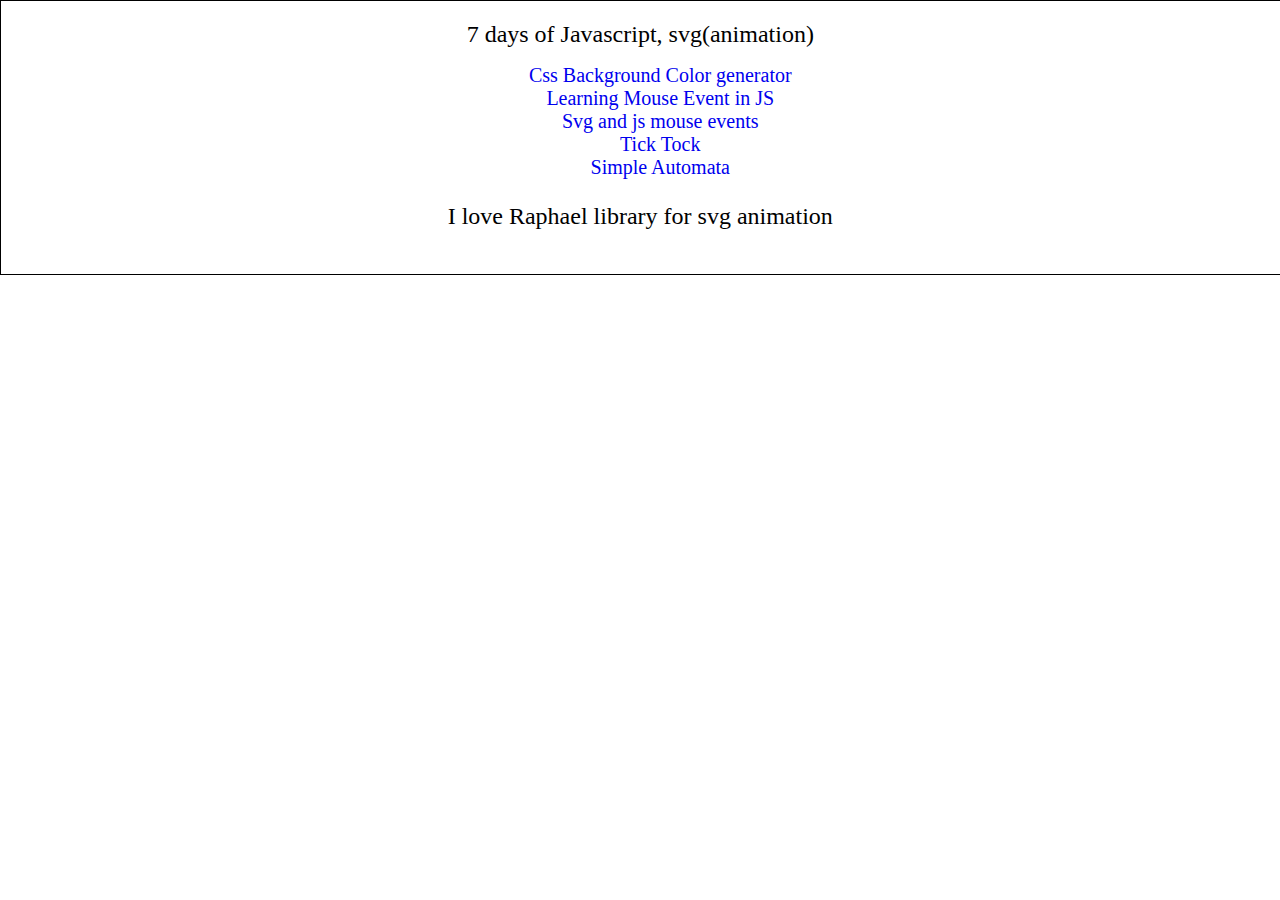
==== index.html @ 18eb89e8 "adding complete files in js" ====
<!DOCTYPE html>

<html>
    <head>
        <!--  Include the raphael library from the jslibs directory  -->
        <title>7 days of javascript</title>
        <link rel="stylesheet" type="text/css" href="appstyle.css">
    </head>

  <body>
    <header>7 days of Javascript, svg(animation)</header>
    <ul>
    <li> <a href="Input&Events/www/index.html" target="_blank">Css Background Color generator</a></li>   
    <li><a href="mouse%20Events/www/index.html" target="_blank"> Learning Mouse Event in JS </a></li>
    <li><a href="funwithRaphael/www/index.html" target="_blank"> Svg and js mouse events</a></li>
    <li><a href="TickTock/index.html" target="_blank">Tick Tock</a></li>
    <li><a href="simpleAumataFlexbox%20/www/index.html" target="_blank">Simple Automata</a></li>
    </ul>
    </div>
    <footer>
        <p> I love  Raphael library for svg animation </p>
    </footer>
  </body>
</html>
---- appstyle.css ----
html, body
{
	margin: 0;
	padding: 0
	height: 99%;
	width: 99%;
	text-align: center;
}

body{
	border: 1px solid black;
    padding: 20px 12px;
}

ul li {
	list-style: none;
}

a{
	text-decoration: none;
	text-decoration: none;
    font-size: 20px;
}

header, footer{
	font-size: 24px;
	text-align: center;
}
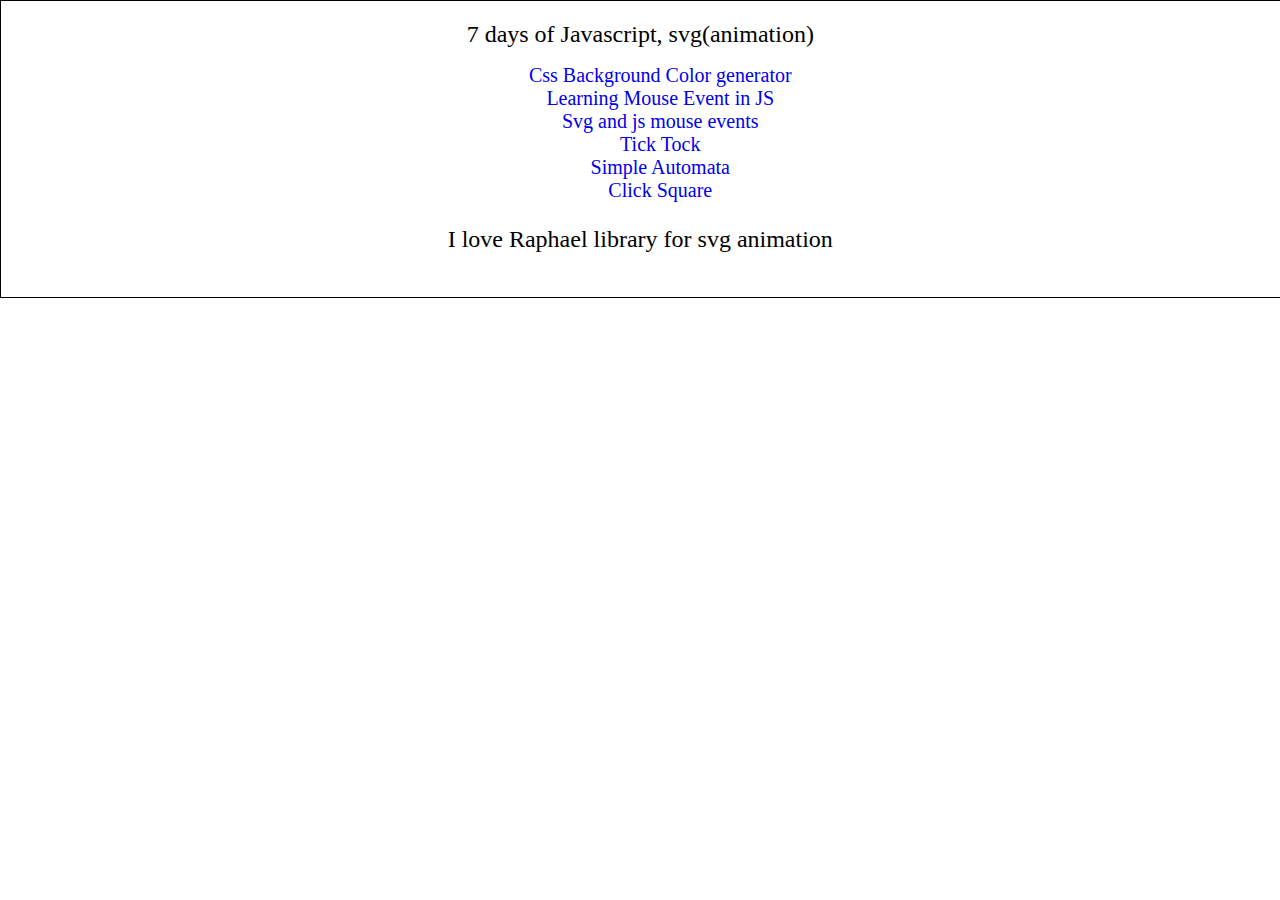
==== commit 5913e556: "adding link to the project" ====
--- a/index.html
+++ b/index.html
@@ -15,6 +15,7 @@
     <li><a href="funwithRaphael/www/index.html" target="_blank"> Svg and js mouse events</a></li>
     <li><a href="TickTock/index.html" target="_blank">Tick Tock</a></li>
     <li><a href="simpleAumataFlexbox%20/www/index.html" target="_blank">Simple Automata</a></li>
+    <li><a href="click%20Square/www/index.html" target="_blank">Click Square</a></li>    
     </ul>
     </div>
     <footer>
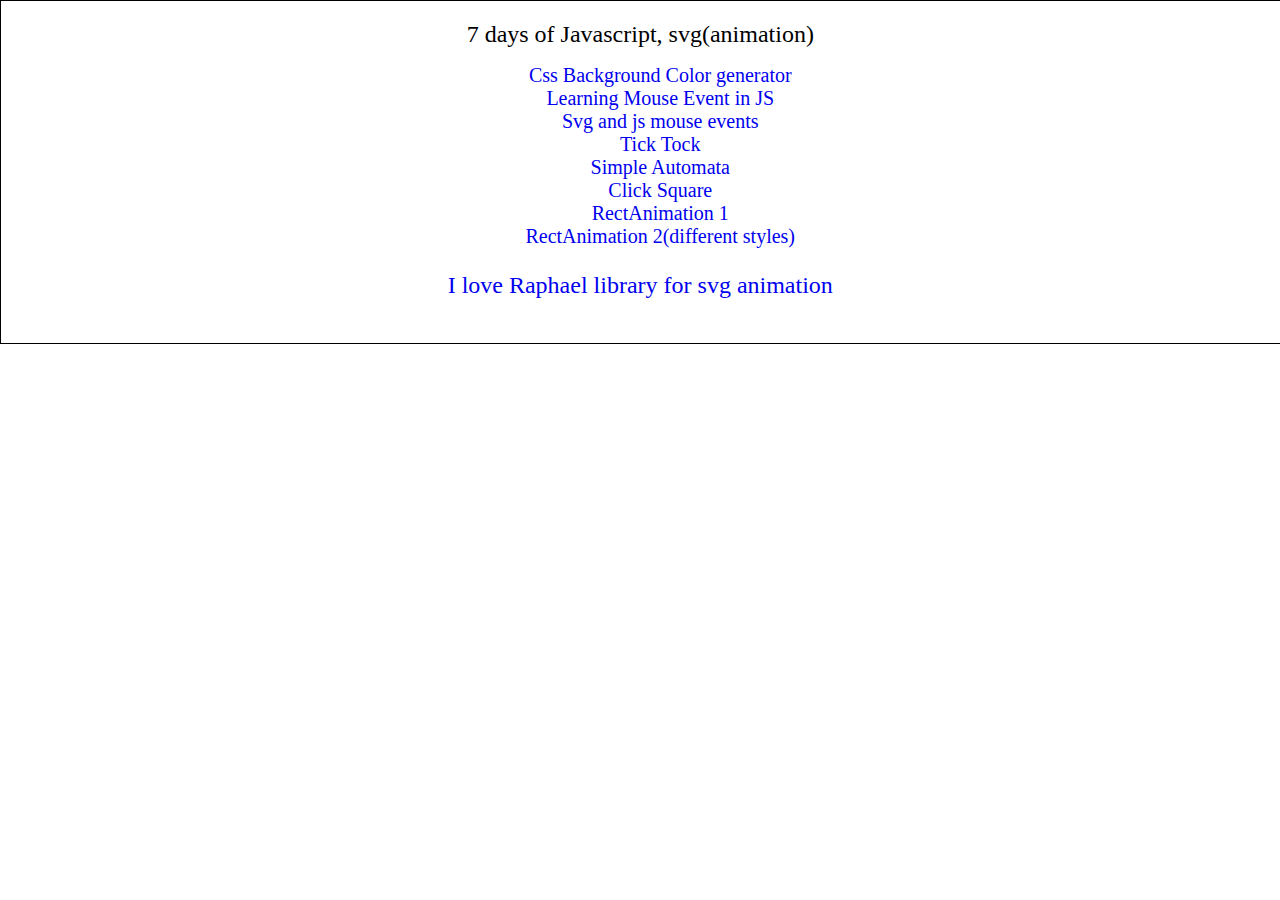
==== commit e1645250: "adding some changes" ====
--- a/index.html
+++ b/index.html
@@ -15,7 +15,9 @@
     <li><a href="funwithRaphael/www/index.html" target="_blank"> Svg and js mouse events</a></li>
     <li><a href="TickTock/index.html" target="_blank">Tick Tock</a></li>
     <li><a href="simpleAumataFlexbox%20/www/index.html" target="_blank">Simple Automata</a></li>
-    <li><a href="click%20Square/www/index.html" target="_blank">Click Square</a></li>    
+    <li><a href="click%20Square/www/index.html" target="_blank">Click Square</a></li>
+   <li><a href="RectAnimation1/index.html"/>RectAnimation 1</li>
+    <li><a href="RectAnimation2/index.html"/>RectAnimation 2(different styles)</li>     
     </ul>
     </div>
     <footer>
